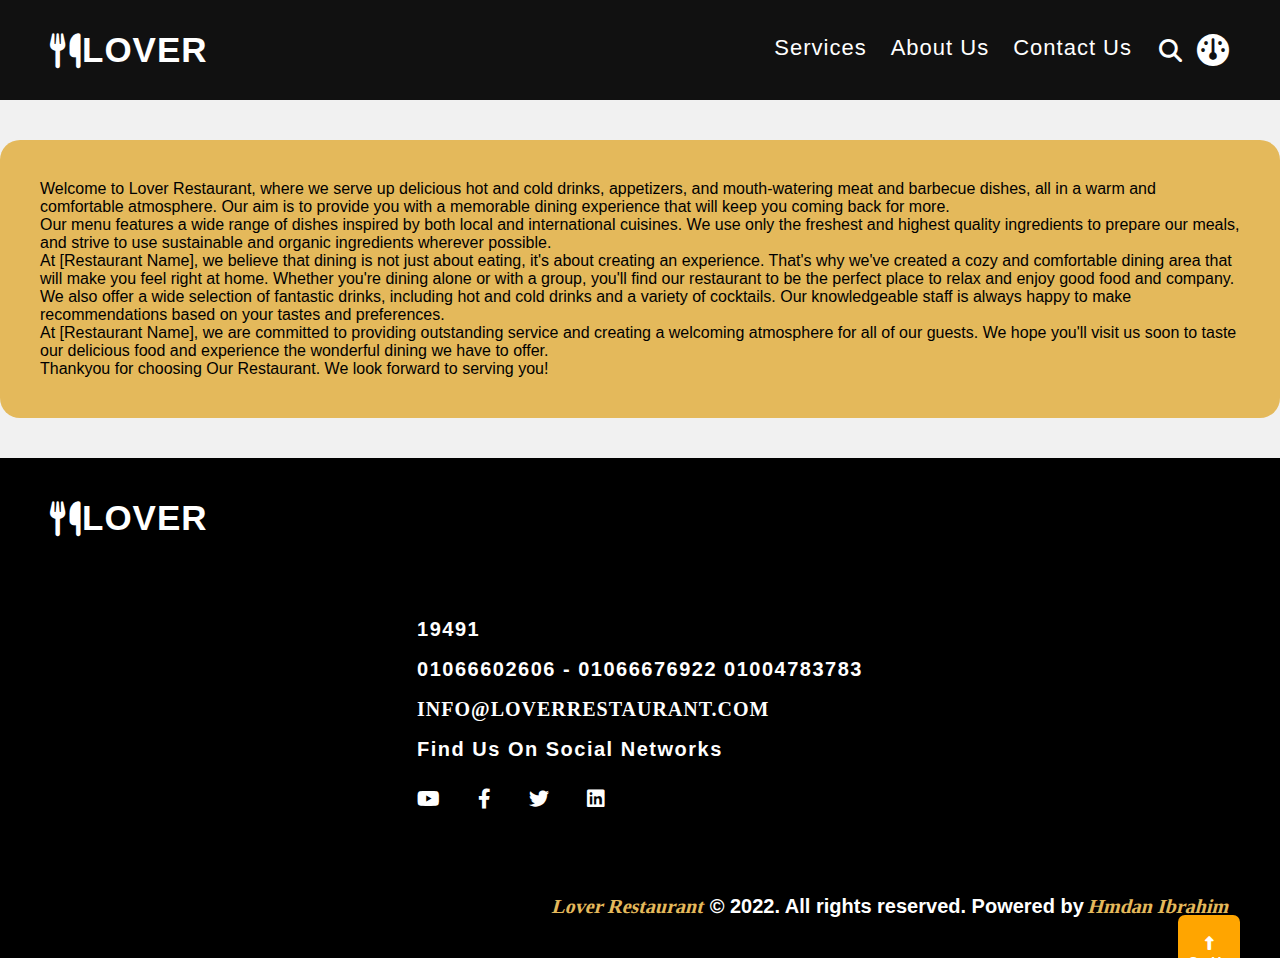
==== about.html @ 2c160842 "move html files to main folder" ====
<!DOCTYPE html>
<html lang="en">

<head>
    <meta charset="UTF-8">
    <meta http-equiv="X-UA-Compatible" content="IE=edge">
    <meta name="viewport" content="width=device-width, initial-scale=1.0">
    <meta name="description" content="Restaurant Web site">
    <!-- Font Awesome Library -->
    <link rel="stylesheet" href="./css/all.min.css">
    <link rel="stylesheet" href="./css/style.css">
    <title>About Lover Restaurant</title>
</head>

<body>
    <button class="go-up">
        <i class="fa-solid fa-up-long"></i>
        <br>Go Up
    </button>
        <!-- Header -->
        <header>
            <div class="container">
                <a href="./homepage.html" class="logo" name="Homepage">
                    <i class="fa-solid fa-utensils"></i>
                    LOVER
                </a>
                <nav>
                    <i class="fas fa-bars" id="toggle-menu"></i>
                    <ul>
                        <li><a href="./products.html" name="Services">Services</a></li>
                        <!-- <li><a href="#Menu" name="Menu">Menu</a></li> -->
                        <li><a href="/html/about.html" name="About Us">About Us</a></li>
                        <li><a href="#footer" name="Contact Us">Contact Us</a></li>
                    </ul>
                </nav>
                <i class="fas fa-search" id="search-icon"></i>
                <div class="search">
                    <input for="search" type="search" placeholder="Search">
                    <button id="search">Search</button>
                </div>
                <a href="./dashboard.html" class="dashboard" name="Dashboard"><i class="fas fa-dashboard fa-2x"></i></a>
            </div>
        </header>
    <!-- End Header -->
    <main>
        <section class="about">
            <div class="content multi-paragraph">
                <p class="m">
                    Welcome to Lover Restaurant, where we serve up delicious hot and cold drinks, appetizers, and
                    mouth-watering meat and
                    barbecue dishes, all in a warm and comfortable atmosphere. Our aim is to provide you with a
                    memorable dining experience
                    that will keep you coming back for more.
                </p>
                <p>
                    Our menu features a wide range of dishes inspired by both local and international cuisines. We use
                    only the freshest and
                    highest quality ingredients to prepare our meals, and strive to use sustainable and organic
                    ingredients wherever
                    possible.
                </p>
                <p>
                    At [Restaurant Name], we believe that dining is not just about eating, it's about creating an
                    experience. That's why
                    we've created a cozy and comfortable dining area that will make you feel right at home. Whether
                    you're dining alone or
                    with a group, you'll find our restaurant to be the perfect place to relax and enjoy good food and
                    company.
                </p>
                <p>
                    We also offer a wide selection of fantastic drinks, including hot and cold drinks and a variety of
                    cocktails. Our
                    knowledgeable staff is always happy to make recommendations based on your tastes and preferences.
                </p>
                <p>
                    At [Restaurant Name], we are committed to providing outstanding service and creating a welcoming
                    atmosphere for all of
                    our guests. We hope you'll visit us soon to taste our delicious food and experience the wonderful
                    dining we have to
                    offer.
                </p>
                <p>
                    Thankyou for choosing Our Restaurant. We look forward to serving you!
                </p>
            </div>
        </section>
    </main>
    <!-- Start Footer -->
    <!-- Start Footer -->
    <footer id="footer">
        <div class="container">
            <a href="#" class="logo" name="Homepage">
                <i class="fa-solid fa-utensils"></i>
                LOVER
            </a>
            <div class="Contact-US">
                <div>19491<br>
                    01066602606 - 01066676922
                    01004783783
                </div>
                <a href="mailto:info@loverrestaurent.com" class="mail" name="email">INFO@LOVERRESTAURANT.COM</a>
                <div class="social">
                    Find Us On Social Networks <br>
                    <a href="www.youtupe.com"><i class="fab fa-youtube"></i></a>
                    <a href="www.facebook.com"><i class="fab fa-facebook-f"></i></a>
                    <a href="www.twitter.com"><i class="fab fa-twitter"></i></a>
                    <a href="www.linkedin.com"><i class="fab fa-linkedin"></i></a>
                </div>
            </div>
            <p id="copyright"><span class="primary-text">Lover Restaurant </span> &copy; 2022. All rights reserved.
                Powered
                by <span class="primary-text">Hmdan Ibrahim</span></p>
        </div>
    </footer>
    <!-- End Footer -->

    <script src="./js/functions.js" type="module"></script>
    <script type="module">
        import { sharedCode } from "./js/functions.js"
        sharedCode()

    </script>
</body>

</html>
---- css/style.css ----
/* @import url('https://fonts.googleapis.com/css2?family=Cairo:wght@700&family=Jomhuria&family=Open+Sans:ital,wght@1,300&family=Quicksand:wght@300;400;500;600;700&display=swap'); */

/* Start Global Ruls */
* {
    -webkit-box-sizing: border-box;
    -moz-box-sizing: border-box;
    box-sizing: border-box;
    margin: 0;
    padding: 0;
}

html {
    scroll-behavior: smooth;
}

body {
    font-family: 'Work Sans', sans-serif;
    background-color: #9e9e9e24;
}

:root {
    --section-padding: 40px;
    --yellow-color: #e4b95b;
    --color-menu: #000;
    --links-color: white;
    --transition: 0.5s;
    --font-20: 20px;
    --radius-10: 10px;
    --layer-cover: rgba(0, 0, 0, 0.4);
}


.container {
    width: 95%;
    margin-left: auto;
    margin-right: auto;
    max-width: 1180px;
}

h1 {
    font-size: 40px;
    text-align: center;
    /* reservation & menu page */
}

@media (min-width: 1200px) {
    h1 {
        font-size: 45px;
    }
}

@media (max-width: 500px) {
    h1 {
        font-size: 24px;
        font-weight: 600;
        margin-bottom: 30px;
    }
}

h2 {
    /* font-size: 33px; */
    font-size: 28px;
    /* product page */
    margin-bottom: 15px;
    text-align: center;
    font-weight: 800;
}

@media (max-width: 500px) {
    h2 {
        font-size: 22px;
    }
}

h3 {
    font-size: 20px;
    /* 22px   product page   */
    padding: 10px;
}

@media (max-width: 500px) {
    h3 {
        font-size: 18px;
    }
}

h4 {
    font-size: 18px;
}

@media (max-width: 500px) {
    h4 {
        font-size: 20px;
    }
}

ul {
    list-style: none;
}

a {
    text-decoration: none;
    color: var(--links-color);
    letter-spacing: 1px;
    transition: var(--transition);
    display: inline-block;
}

i {
    /* font-size: 23px; */
    cursor: pointer;
    /* color: var(--links-color); */
}

i[class *="fa-angle"] {
    font-size: 35px;
    padding: 5px;
    position: absolute;
    top: 50%;
    z-index: 5;
}

i.fa-angle-right {
    right: 0;
}

a:not(.btn):hover,
/* i:hover,          // footer */
.active {
    color: var(--yellow-color);
}

label {
    font-size: 18px;
    /* font-weight: 700; */
    display: inline-block;
    margin-top: 10px;
    font-weight: bold;
    /* #Reservation */
    padding-bottom: 5px;
    /* #Reservation */
}

@media (max-width: 500px) {
    label {
        font-size: 18px;
    }
}

select {
    margin-top: 5px;
    margin-bottom: 20px;
    padding: 20px;
    border-radius: 15px;
    display: block;
    font-weight: bold;
}

input,
button {
    padding: 10px;
    border-radius: var(--radius-10);
    max-width: 100%;
    font-size: 1rem;
    display: block;
}

button {
    padding: 10px 15px;
    cursor: pointer;
    font-weight: bold;
    border: none;
}

@media (max-width: 500px) {

    input,
    button {
        font-size: 18px;
        padding: 7px;
    }
}

textarea {
    padding: 10px;
    width: 100%;
    height: 100px;
    margin-bottom: 10px;
    border-radius: 15px;
    font-size: 1rem;
    font-family: inherit;
    resize: none;
}

/* End Global Roles */

/* Dublicate Items Start*/
.logo {
    font-size: 35px;
    font-weight: bold;
    color: var(--links-color);
    margin-right: 10px;
    z-index: 1;
    transition: 0.5s;
    display: flex;
    align-items: center;
    width: fit-content;
}

.logo:hover {
    color: var(--yellow-color);
    text-shadow: 1px 1px 1px #fff;
}

/* @media (max-width: 992px) {
    .logo {
        font-size: 40px;
    }
} */

/* Dublicate Items End*/

/* Start Components 'utility classes' */
/* #price {
    padding: 5px 7px;
    margin-block: 8px;
    font-size: 1rem;
    font-weight: 600;
    width: fit-content;
    border-radius: var(--radius-10);
} */

.primary-text {
    color: var(--yellow-color);
    margin-top: 5px;
    display: inline-block;
    font-family: cursive;
    transform: skewX(-15deg);
}

.secondary-text {
    font-size: 22px;
    font-weight: bold;
    letter-spacing: 0.6px;
    line-height: 1.4;
}

@media (max-width: 500px) {
    .secondary-text {
        font-size: 18px;
    }
}

.btn {
    display: inline-block;
    padding: 15px 30px;
    border: none;
    border-radius: 15px;
    font-weight: 700;
    letter-spacing: 1px;
    font-family: system-ui;
    font-size: 17px;
    transition: var(--transition);
    color: var(--links-color);
    background: #383848;
    margin-top: 1rem;
    border: 1px solid #fff;
}

button:hover,
.btn:hover {
    background: var(--yellow-color);
}

@media (max-width: 500px) {
    .btn {
        font-size: 14px;
    }
}

/* End Componants 'utility classes' */

.go-up {
    background-color: Orange;
    position: fixed;
    right: 40px;
    bottom: -80px;
    color: #fff;
    border-radius: 7px;
    font-size: 14px;
    padding: 20px 10px 10px;
    transition: var(--transition);
    z-index: 2;

    i {
        margin-bottom: 4px;
        animation: go-up-long .8s infinite;
    }


}

@keyframes go-up-long {
    80% {
        transform: translateY(-70%);
    }
}


/* Start Header */
header {
    background-color: #111;

    .container {
        display: flex;
        justify-content: space-between;
        align-items: center;
        gap: 15px;
        position: relative;
        min-height: 100px;
    }

    nav {
        flex: 1;
        display: flex;
        justify-content: flex-end;
        align-items: center;

        ul {
            display: flex;
            text-align: center;
            color: #fff;
            font-size: 22px;
            position: relative;
            transition: height 1s;

            @media (max-width: 992px) {
                & {
                    font-size: 20px;
                }
            }

            @media (max-width: 767px) {
                & {
                    overflow: hidden;
                    position: absolute;
                    flex-direction: column;
                    width: 100%;
                    height: 0;
                    top: 99%;
                    right: 0;
                    z-index: 2;
                    background-color: rgb(0 0 0 / 90%);
                    border-radius: var(--radius-10);
                    padding: 0 20px;
                    font-size: 18px;
                }

                &.menu-height-bars {
                    height: 50vh;
                }
            }

            li {
                margin: 0 10px;
                padding: 10px 2px 15px;
                position: relative;
            }

            li:hover a {
                color: var(--yellow-color);
            }

            li::before {
                content: '';
                position: absolute;
                width: 0%;
                transform: translateX(-50%);
                bottom: 0px;
                right: 50%;
                border-bottom: 2px solid var(--yellow-color);
                transition: var(--transition);
            }

            li:hover::before {
                width: 100%;
                transform: translateX(0%);
                right: 0;
            }
        }
    }

    #toggle-menu,
    i[class*="search"] {
        color: var(--links-color);
        font-size: 23px;
        position: relative;
        transition: var(--transition);
    }

    #toggle-menu:hover,
    i[class*="search"]:hover {
        color: var(--yellow-color);
    }

    @media (min-width: 768px) {
        #toggle-menu {
            display: none;
        }
    }

    .search {
        display: flex;
        gap: 10px;
        padding: 10px;
        position: absolute;
        width: 100%;
        z-index: 0;
        top: calc(100% + 40px);
        transform: scale(0%);
        background-color: rgb(0 0 0 / 90%);
        border-radius: var(--radius-10);
        transition: var(--transition);
    }

    .fa-search+.display-search {
        transform: scale(1);
        z-index: 4;

        @media (min-width: 768px) {
            & {
                padding: 30px;
            }
        }
    }

    .search input {
        flex: 1;
        min-width: 70%;
    }

    @media (max-width: 500px) {
        a[aria-label="Dashboard"] {
            width: 0;
            overflow: hidden;
        }
    }
}

/* End Header */

/* Start Welcome(Intro) */
.welcome {
    padding-top: var(--section-padding);
    padding-bottom: var(--section-padding);
    background: url("../imgs/image.jpg") no-repeat center/cover;
    height: 100%;
    position: relative;
    overflow: hidden;
    transition: 3s;

    &::before {
        content: "";
        position: absolute;
        top: 0;
        left: 0;
        background: var(--layer-cover);
        width: 100%;
        height: inherit;
    }

    i[class *="fa-angle"] {
        color: white;
    }

    .container {
        color: #fff;
        position: relative;
        text-align: center;
    }

    .container>div {
        display: flex;
        justify-content: center;
        align-items: center;
        margin-bottom: 34px;

        @media (max-width:767px) {
            & {
                flex-direction: column-reverse;
            }
        }

        img {
            width: 500px;
            /* height: 500px; */
            max-width: 80%;
        }

        @media (min-width: 767px) {
            & h1 {
                margin-left: -90px;
            }
        }
    }
}

/* End Welcome(Intro) */

/* Start About */
.about {
    padding-top: var(--section-padding);
    padding-bottom: var(--section-padding);

    .container {
        display: flex;
        align-items: center;

        img {
            width: 500px;
            max-width: 100%;
        }

        @media(max-width: 991px) {
            & {
                flex-direction: column-reverse;
                text-align: center;
            }

            & img {
                width: 500px;
                /* height: 400px; */
                /* aspect-ratio: 1/1; */
                margin-top: 30px;
            }
        }

        .text {
            padding: 20px;
        }
    }
}

/* End About */

/* Start Offer */
#offer {
    height: 80vh;
    display: none;
    background-color: #56565f;

    &.show {
        display: flex;
        align-items: center;
    }
}

/* End Offer */

/* Our Services Start */
#our-services {
    /* padding-top: var(--section-padding); */
    padding-bottom: var(--section-padding);

    .container {
        display: flex;
        gap: 10px;
    }

    .menu {
        min-width: 230px;
        background: var(--color-menu);
        border-radius: var(--radius-10);
        padding: 20px;
        box-shadow: 7px 7px 17px #000;
        margin: -50px 0 0px;
        text-align: center;
        color: var(--links-color);

        @media (min-width: 1200px) {
            & {
                margin-left: -40px;
            }
        }

        h2 {
            padding-top: 25px;
            color: var(--yellow-color);
        }

        a,
        li {
            padding: 15px;
            font-size: 25px;
            cursor: pointer;
            transition: var(--transition);

            &:hover {
                color: var(--yellow-color);
                transform: scale(1.2);
            }
        }

    }

    @media (max-width: 550px) {
        & .container {
            flex-direction: column;
            align-items: center;
            gap: 50px;
        }

        & .menu {
            width: 80%;
        }
    }
}

#Products-page,
#Product-page {
    padding-top: var(--section-padding);
    padding-bottom: var(--section-padding);
}

#our-services .services,
#Products-page .services {
    flex: 1;
    display: grid;
    grid-template-columns: repeat(auto-fill, minmax(260px, 1fr));
    transition: var(--transition);
    padding: 10px;
    gap: 10px;

    & .product {
        background-color: #e4b95b;
        overflow: hidden;
        border-radius: var(--radius-10);
        padding: 15px;
        text-align: center;
        color: black !important;

        img {
            width: 80%;
            min-width: 200px;
            min-height: 200px;
            aspect-ratio: 1/1;
            border-radius: var(--radius-10);
        }

        div {
            transform: translateY(250%);
            letter-spacing: 0.5px;
            transition: var(--transition);
        }

        &:hover div {
            transform: translateY(0%);
        }

        p {
            font-size: var(--font-20);
            color: #000;
            margin-top: 0;
        }
    }
}

/* Start Product */
#Product-page .container {
    background-color: #e4b95b;
    border-radius: 20px;
    padding: 40px;

    @media (max-width: 500px) {
        padding: 20px;
    }

    .details {
        background-color: #ddd;
        border-radius: 20px;
        padding: 20px;
        font-family: 'Merienda', cursive;

        h1 {
            /* text-align: center; */
            width: 100%;
        }

        .image {
            background-color: #fff;
            margin: 10px auto;
            padding: 10px;
            /* border-radius: 15px; */
            width: 250px;
            height: 250px;

            img {
                width: 100%;
                height: 100%;
            }
        }

        .text h2 {
            text-align: start;
        }

        .text h3 {
            padding: 0;
        }

        .text p {
            margin: 5px 0 19px 10px;
            font-weight: normal;
        }
    }

    @media (min-width: 767px) {
        & .details {
            display: flex;
            flex-wrap: wrap;
            align-items: center;
            gap: 20px;
        }

        .text {
            flex-basis: calc(100% - 300px);
        }
    }

}

/* End Product */

/* Testimonials Section Start */
.testimonials {
    background-color: #ddd;
    height: 80vh;
    padding-top: var(--section-padding);
    padding-bottom: var(--section-padding);

    .container {
        width: fit-content;
        position: relative;
        top: 50%;
        transform: translateY(-50%);
        /* .client-content {
            overflow: hidden;
            position: relative;
        } */

        .client {
            display: flex;
            align-items: start;
            margin: 0 40px;
            gap: 15px;
            justify-content: center;
            ;

            img {
                width: 80px;
                height: 80px;
                border-radius: 50%;
                border: 2px solid #fff;
                object-fit: cover;
            }

            .text-content {
                width: 80%;
                max-width: 450px;
            }

            h3 {
                padding-left: 0;
            }

            p {
                font-size: var(--font-20);
                line-height: 1.6;
                letter-spacing: 0.5px;
            }

            @media (max-width: 500px) {
                & {
                    flex-direction: column;
                    align-items: center;
                    text-align: center;
                }

                & img {
                    width: 65px;
                }

                & p {
                    font-size: 15px;
                    line-height: 1.3;
                }
            }
        }
    }
}

/* Testimonials Section End */

/* Reservation */
.reservation {
    padding-top: var(--section-padding);
    padding-bottom: var(--section-padding);
    height: 100vh;
    background: url("../imgs/booki.png") no-repeat center/cover;
    color: #fff;
    position: relative;

    &::before {
        content: "";
        position: absolute;
        width: 100%;
        height: 100%;
        background-color: var(--layer-cover);
        top: 0;
        position: relative;
    }

    .container {
        height: 100%;
        text-align: center;
    }

    .details {
        margin: auto;
        width: fit-content;
        position: relative;
        top: 65%;
    }
}

#Reservation-page {
    padding-top: var(--section-padding);
    padding-bottom: var(--section-padding);

    & .container {
        background-color: var(--yellow-color);
        border-radius: 20px;
        padding: 40px;
    }

    form {
        display: flex;
        flex-wrap: wrap;
        gap: 20px;
    }

    form>div {
        width: calc(50% - 20px);

        @media (max-width: 767px) {
            & {
                width: 100%;
            }
        }

        input {
            width: 100%;
        }
    }

    .btns {
        flex-basis: 100%;

        button {
            display: inline;
        }
    }
}

/* PAGES */
/* Start Reservation Page */
/* #Reservation-page {
    padding-top: var(--section-padding);
    padding-bottom: var(--section-padding);
} */

/* #Reservation-page .container, */
.about .content {
    /* font-family: "Poppins", Helvetica, Arial, sans-serif; */
    background-color: #e4b95b;
    border-radius: 20px;
    padding: 40px;
    /* display: flex; */
    /* align-items: center; */
    /* flex-direction: column; */
}

/* .container form,
.about .content {
    margin: 50px;
} */

/* .container form div {
    display: flex;
    flex-wrap: wrap;
    align-items: center;
    /* justify-content: space-between; *
    gap: 20px;
    margin: 20px 0;
    /* margin: 20px auto; *
} */
/* 
@media (max-width: 767px) {
    .container form div {
        flex-direction: column;
        align-items: flex-start;
        gap: 5px;
    }
} */
/* 
@media (max-width: 550px) {
    .container form {
        margin: 15px;
    }

    #Reservation-page .container {
        padding: 15px;
    }
} */

footer {
    padding-top: var(--section-padding);
    padding-bottom: var(--section-padding);
    background-color: var(--color-menu);
    height: 500px;
    color: #fff;

    .container {
        height: 100%;
        display: flex;
        flex-flow: column;
        justify-content: space-between;
        font-weight: 600;
        font-size: 20px;

        @media (max-width: 767px) {
            & {
                text-align: center;
                align-items: center;
                font-size: 18px;
            }
        }
    }

    @media (max-width: 500px) {
        & {
            height: 400px;
        }

        & .container {
            font-size: 14px;
        }
    }

    .Contact-US {
        align-self: center;
        line-height: 2;
        letter-spacing: 1.5px;

        .mail {
            font-weight: 800;
            font-family: cursive;
        }

        .social a {
            margin-top: 10px;
            margin-right: 30px
        }
    }

    #copyright {
        align-self: flex-end;
    }
}
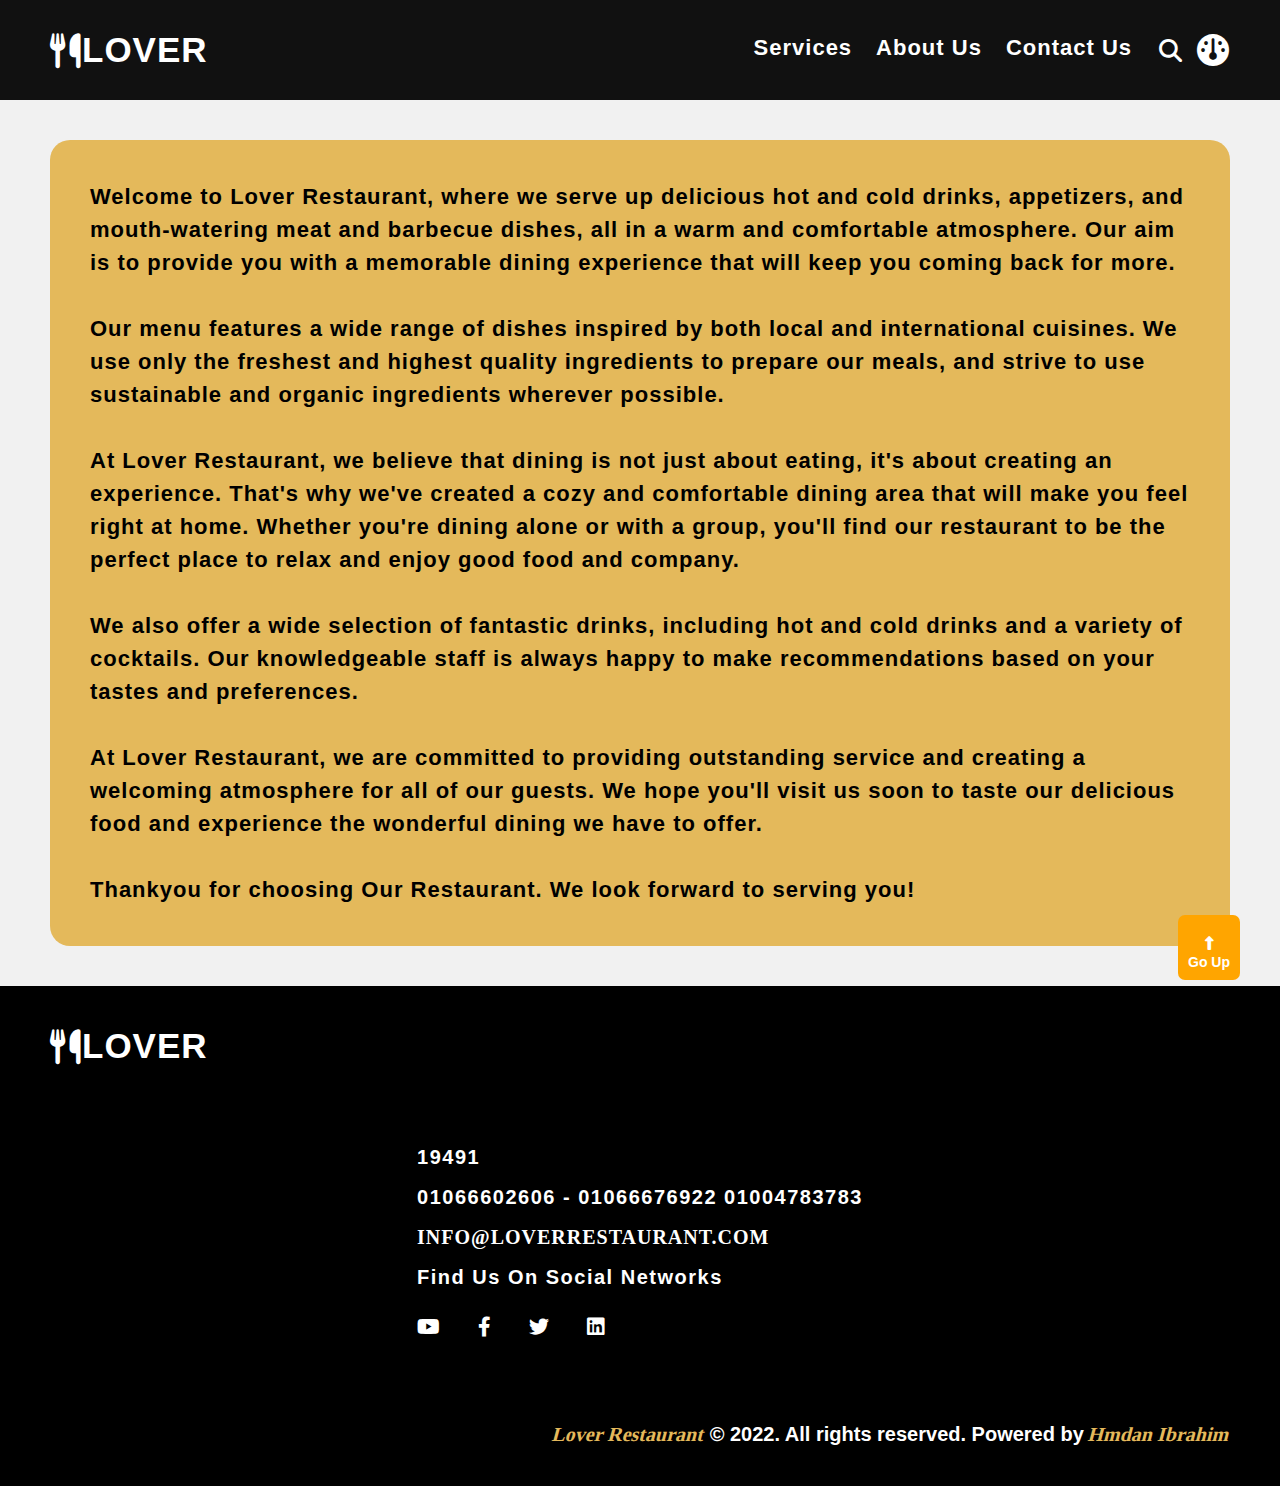
==== commit e156fb23: "Some modifications in the project" ====
--- a/about.html
+++ b/about.html
@@ -17,33 +17,33 @@
         <i class="fa-solid fa-up-long"></i>
         <br>Go Up
     </button>
-        <!-- Header -->
-        <header>
-            <div class="container">
-                <a href="./homepage.html" class="logo" name="Homepage">
-                    <i class="fa-solid fa-utensils"></i>
-                    LOVER
-                </a>
-                <nav>
-                    <i class="fas fa-bars" id="toggle-menu"></i>
-                    <ul>
-                        <li><a href="./products.html" name="Services">Services</a></li>
-                        <!-- <li><a href="#Menu" name="Menu">Menu</a></li> -->
-                        <li><a href="/html/about.html" name="About Us">About Us</a></li>
-                        <li><a href="#footer" name="Contact Us">Contact Us</a></li>
-                    </ul>
-                </nav>
-                <i class="fas fa-search" id="search-icon"></i>
-                <div class="search">
-                    <input for="search" type="search" placeholder="Search">
-                    <button id="search">Search</button>
-                </div>
-                <a href="./dashboard.html" class="dashboard" name="Dashboard"><i class="fas fa-dashboard fa-2x"></i></a>
+    <!-- Header -->
+    <header>
+        <div class="container">
+            <a href="./index.html" class="logo" name="Homepage">
+                <i class="fa-solid fa-utensils"></i>
+                LOVER
+            </a>
+            <nav>
+                <i class="fas fa-bars" id="toggle-menu"></i>
+                <ul>
+                    <li><a href="./products.html" name="Services">Services</a></li>
+                    <!-- <li><a href="#Menu" name="Menu">Menu</a></li> -->
+                    <li><a href="./about.html" name="About Us">About Us</a></li>
+                    <li><a href="#footer" name="Contact Us">Contact Us</a></li>
+                </ul>
+            </nav>
+            <i class="fas fa-search" id="search-icon"></i>
+            <div class="search">
+                <input for="search" type="search" placeholder="Search">
+                <button id="search">Search</button>
             </div>
-        </header>
+            <a href="./dashboard.html" class="dashboard" aria-label="Dashboard"><i class="fas fa-dashboard fa-2x"></i></a>
+        </div>
+    </header>
     <!-- End Header -->
     <main>
-        <section class="about">
+        <section class="about container">
             <div class="content multi-paragraph">
                 <p class="m">
                     Welcome to Lover Restaurant, where we serve up delicious hot and cold drinks, appetizers, and
@@ -52,6 +52,7 @@
                     memorable dining experience
                     that will keep you coming back for more.
                 </p>
+                <br>
                 <p>
                     Our menu features a wide range of dishes inspired by both local and international cuisines. We use
                     only the freshest and
@@ -59,26 +60,30 @@
                     ingredients wherever
                     possible.
                 </p>
+                <br>
                 <p>
-                    At [Restaurant Name], we believe that dining is not just about eating, it's about creating an
+                    At Lover Restaurant, we believe that dining is not just about eating, it's about creating an
                     experience. That's why
                     we've created a cozy and comfortable dining area that will make you feel right at home. Whether
                     you're dining alone or
                     with a group, you'll find our restaurant to be the perfect place to relax and enjoy good food and
                     company.
                 </p>
+                <br>
                 <p>
                     We also offer a wide selection of fantastic drinks, including hot and cold drinks and a variety of
                     cocktails. Our
                     knowledgeable staff is always happy to make recommendations based on your tastes and preferences.
                 </p>
+                <br>
                 <p>
-                    At [Restaurant Name], we are committed to providing outstanding service and creating a welcoming
+                    At Lover Restaurant, we are committed to providing outstanding service and creating a welcoming
                     atmosphere for all of
                     our guests. We hope you'll visit us soon to taste our delicious food and experience the wonderful
                     dining we have to
                     offer.
                 </p>
+                <br>
                 <p>
                     Thankyou for choosing Our Restaurant. We look forward to serving you!
                 </p>
@@ -89,7 +94,7 @@
     <!-- Start Footer -->
     <footer id="footer">
         <div class="container">
-            <a href="#" class="logo" name="Homepage">
+            <a href="./index.html" class="logo" name="Homepage">
                 <i class="fa-solid fa-utensils"></i>
                 LOVER
             </a>
--- a/css/style.css
+++ b/css/style.css
@@ -104,6 +104,7 @@
     letter-spacing: 1px;
     transition: var(--transition);
     display: inline-block;
+    font-weight: 600;
 }
 
 i {
@@ -873,55 +874,17 @@
 }
 
 /* PAGES */
-/* Start Reservation Page */
-/* #Reservation-page {
-    padding-top: var(--section-padding);
-    padding-bottom: var(--section-padding);
-} */
-
-/* #Reservation-page .container, */
+
 .about .content {
     /* font-family: "Poppins", Helvetica, Arial, sans-serif; */
     background-color: #e4b95b;
     border-radius: 20px;
     padding: 40px;
-    /* display: flex; */
-    /* align-items: center; */
-    /* flex-direction: column; */
-}
-
-/* .container form,
-.about .content {
-    margin: 50px;
-} */
-
-/* .container form div {
-    display: flex;
-    flex-wrap: wrap;
-    align-items: center;
-    /* justify-content: space-between; *
-    gap: 20px;
-    margin: 20px 0;
-    /* margin: 20px auto; *
-} */
-/* 
-@media (max-width: 767px) {
-    .container form div {
-        flex-direction: column;
-        align-items: flex-start;
-        gap: 5px;
-    }
-} */
-/* 
-@media (max-width: 550px) {
-    .container form {
-        margin: 15px;
-    }
-
-    #Reservation-page .container {
-        padding: 15px;
-    }
-} */
+    font-size: 22px;
+    font-weight: bold;
+    line-height: 1.5;
+    letter-spacing: 1px;
+}
 
 footer {
     padding-top: var(--section-padding);
